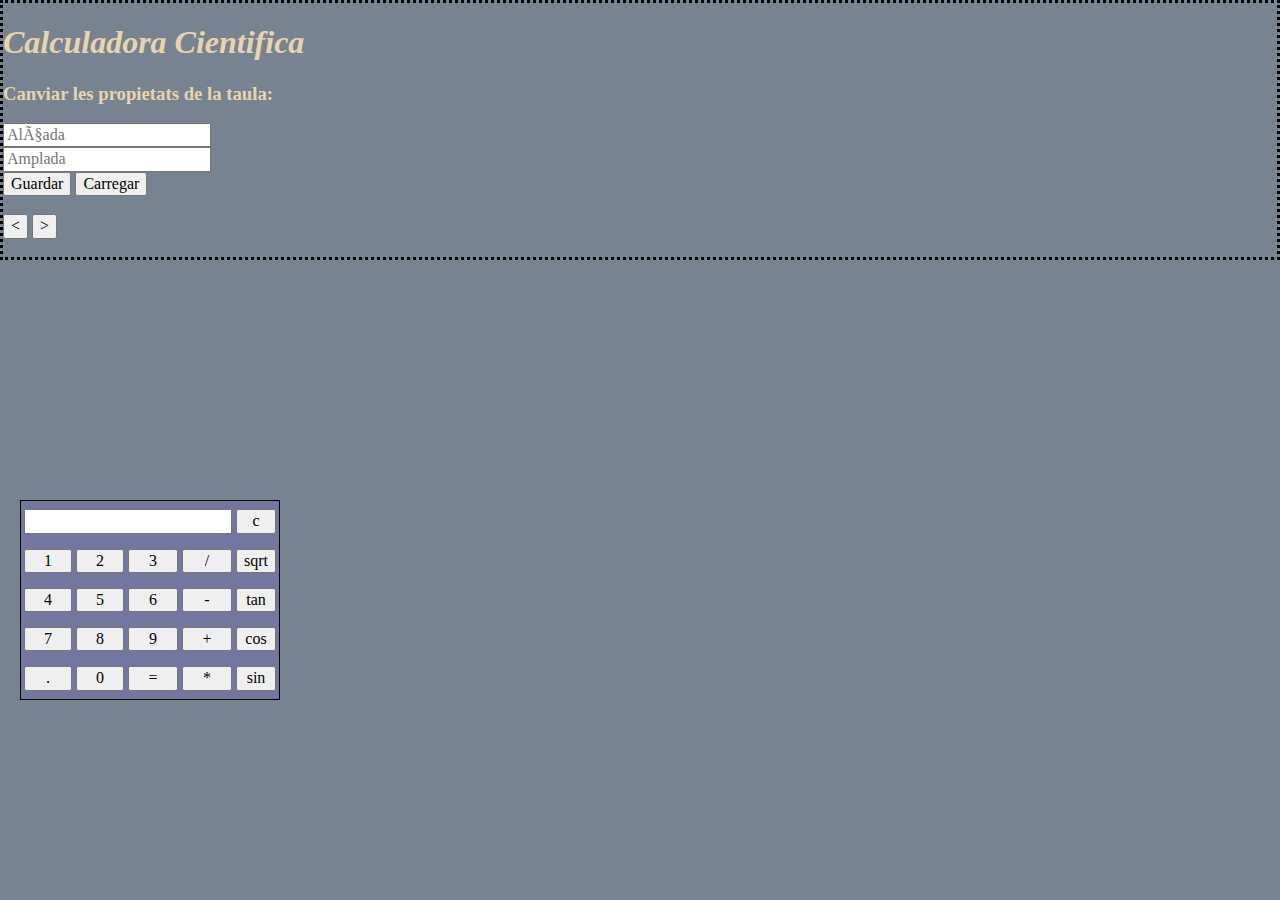
==== HTML/calc_cientifica.html @ cd5c484a "Tenim la calculadora normal i la cientifica funcionant i també es poden moure per la pantalla." ====
<!DOCTYPE html>
<html>
    <head>
      <meta http−equiv="content−type" content="text/html; charset=utf−8">
      <meta http-equiv="x-ua-compatible" content="ie=edge">
      <meta name="viewport" content="width=device-width, initial-scale=1.0">
      <meta name="description" content="A brief page description">
      <meta name="keywords" content="html,cheatsheet" />
      <meta property="fb:admins" content="YourFacebookUsername"/>
      <!-- aqui tindrem els imports que creguem oportus. -->
      <title>CALCULADORA CIENTIFICA</title>
      <link rel="stylesheet" href="../CSS/normalized.css">
      <link rel="stylesheet" href="../CSS/calc_cientifica.css">
      <script src="../JS/calc_cientifica.js" type="text/javascript"></script>
    </head>
    <body>
      <div>
        <h1>Calculadora Cientifica</h1>
          <!-- Demanem els valors-->
          <h3>Canviar les propietats de la taula:</h3>
        <form>
          <input type="text"  placeholder="Alçada" id="alcada">
          <br/>
          <input type="text"  placeholder="Amplada" id="amplada"><br/>
        </form>

        <button onclick="guardar()">Guardar</button>
        <button onclick="carregar()">Carregar</button>
        <br><br>
        <button onclick="window.history.back();"> < </button>
        <button onclick="window.history.forward();"> > </button>
        <br><br>
    </div>
      <section>
      <!-- Comença la taula de la calculadora-->
        <table  id="taulaCalculadoraCientifica">
             <tr>
                <td colspan="4"><input type="text" id="resultatCientific"/></td>

                <!-- clr() sera una funcio que esborri el valor de la casella -->
                <td><input type="button" value="c" onclick="clr()"/> </td>
             </tr>
             <tr>
                <!-- creem els botons i assignem un valor a cada. -->
                <!-- dis("val") agafara el valor del boto que sa clicat i ho mostrara-->
                <td><input type="button" value="1" onclick="dis('1')"/> </td>
                <td><input type="button" value="2" onclick="dis('2')"/> </td>
                <td><input type="button" value="3" onclick="dis('3')"/> </td>
                <td><input type="button" value="/" onclick="operacio('/')"/> </td>
                <td><input type="button" value="sqrt" onclick="sqrt()"/> </td>
             </tr>
             <tr>
                <td><input type="button" value="4" onclick="dis('4')"/> </td>
                <td><input type="button" value="5" onclick="dis('5')"/> </td>
                <td><input type="button" value="6" onclick="dis('6')"/> </td>
                <td><input type="button" value="-" onclick="operacio('-')"/> </td>
                <td><input type="button" value="tan" onclick="tan()"/> </td>
             </tr>
             <tr>
                <td><input type="button" value="7" onclick="dis('7')"/> </td>
                <td><input type="button" value="8" onclick="dis('8')"/> </td>
                <td><input type="button" value="9" onclick="dis('9')"/> </td>
                <td><input type="button" value="+" onclick="operacio('+')"/> </td>
                <td><input type="button" value="cos" onclick="cos()"/> </td>
             </tr>
             <tr>
                <td><input type="button" value="." onclick="disPunt('.')"/> </td>
                <td><input type="button" value="0" onclick="dis('0')"/> </td>
                <!-- la funsio resoldre ens servira per aconseguir el resultat dels valors -->
                <td><input type="button" value="=" onclick="resoldre()"/> </td>
                <td><input type="button" value="*" onclick="operacio('*')"/> </td>
                <td><input type="button" value="sin" onclick="sin('')"/> </td>
             </tr>
          </table>
      </section>

      </body>
</html>
---- CSS/normalized.css ----
/*! normalize.css v8.0.1 | MIT License | github.com/necolas/normalize.css */

/* Document
   ========================================================================== */

/**
 * 1. Correct the line height in all browsers.
 * 2. Prevent adjustments of font size after orientation changes in iOS.
 */

html {
  line-height: 1.15; /* 1 */
  -webkit-text-size-adjust: 100%; /* 2 */
}

/* Sections
   ========================================================================== */

/**
 * Remove the margin in all browsers.
 */

body {
  margin: 0;
}

/**
 * Render the `main` element consistently in IE.
 */

main {
  display: block;
}

/**
 * Correct the font size and margin on `h1` elements within `section` and
 * `article` contexts in Chrome, Firefox, and Safari.
 */

h1 {
  font-size: 2em;
  margin: 0.67em 0;
}

/* Grouping content
   ========================================================================== */

/**
 * 1. Add the correct box sizing in Firefox.
 * 2. Show the overflow in Edge and IE.
 */

hr {
  box-sizing: content-box; /* 1 */
  height: 0; /* 1 */
  overflow: visible; /* 2 */
}

/**
 * 1. Correct the inheritance and scaling of font size in all browsers.
 * 2. Correct the odd `em` font sizing in all browsers.
 */

pre {
  font-family: monospace, monospace; /* 1 */
  font-size: 1em; /* 2 */
}

/* Text-level semantics
   ========================================================================== */

/**
 * Remove the gray background on active links in IE 10.
 */

a {
  background-color: transparent;
}

/**
 * 1. Remove the bottom border in Chrome 57-
 * 2. Add the correct text decoration in Chrome, Edge, IE, Opera, and Safari.
 */

abbr[title] {
  border-bottom: none; /* 1 */
  text-decoration: underline; /* 2 */
  text-decoration: underline dotted; /* 2 */
}

/**
 * Add the correct font weight in Chrome, Edge, and Safari.
 */

b,
strong {
  font-weight: bolder;
}

/**
 * 1. Correct the inheritance and scaling of font size in all browsers.
 * 2. Correct the odd `em` font sizing in all browsers.
 */

code,
kbd,
samp {
  font-family: monospace, monospace; /* 1 */
  font-size: 1em; /* 2 */
}

/**
 * Add the correct font size in all browsers.
 */

small {
  font-size: 80%;
}

/**
 * Prevent `sub` and `sup` elements from affecting the line height in
 * all browsers.
 */

sub,
sup {
  font-size: 75%;
  line-height: 0;
  position: relative;
  vertical-align: baseline;
}

sub {
  bottom: -0.25em;
}

sup {
  top: -0.5em;
}

/* Embedded content
   ========================================================================== */

/**
 * Remove the border on images inside links in IE 10.
 */

img {
  border-style: none;
}

/* Forms
   ========================================================================== */

/**
 * 1. Change the font styles in all browsers.
 * 2. Remove the margin in Firefox and Safari.
 */

button,
input,
optgroup,
select,
textarea {
  font-family: inherit; /* 1 */
  font-size: 100%; /* 1 */
  line-height: 1.15; /* 1 */
  margin: 0; /* 2 */
}

/**
 * Show the overflow in IE.
 * 1. Show the overflow in Edge.
 */

button,
input { /* 1 */
  overflow: visible;
}

/**
 * Remove the inheritance of text transform in Edge, Firefox, and IE.
 * 1. Remove the inheritance of text transform in Firefox.
 */

button,
select { /* 1 */
  text-transform: none;
}

/**
 * Correct the inability to style clickable types in iOS and Safari.
 */

button,
[type="button"],
[type="reset"],
[type="submit"] {
  -webkit-appearance: button;
}

/**
 * Remove the inner border and padding in Firefox.
 */

button::-moz-focus-inner,
[type="button"]::-moz-focus-inner,
[type="reset"]::-moz-focus-inner,
[type="submit"]::-moz-focus-inner {
  border-style: none;
  padding: 0;
}

/**
 * Restore the focus styles unset by the previous rule.
 */

button:-moz-focusring,
[type="button"]:-moz-focusring,
[type="reset"]:-moz-focusring,
[type="submit"]:-moz-focusring {
  outline: 1px dotted ButtonText;
}

/**
 * Correct the padding in Firefox.
 */

fieldset {
  padding: 0.35em 0.75em 0.625em;
}

/**
 * 1. Correct the text wrapping in Edge and IE.
 * 2. Correct the color inheritance from `fieldset` elements in IE.
 * 3. Remove the padding so developers are not caught out when they zero out
 *    `fieldset` elements in all browsers.
 */

legend {
  box-sizing: border-box; /* 1 */
  color: inherit; /* 2 */
  display: table; /* 1 */
  max-width: 100%; /* 1 */
  padding: 0; /* 3 */
  white-space: normal; /* 1 */
}

/**
 * Add the correct vertical alignment in Chrome, Firefox, and Opera.
 */

progress {
  vertical-align: baseline;
}

/**
 * Remove the default vertical scrollbar in IE 10+.
 */

textarea {
  overflow: auto;
}

/**
 * 1. Add the correct box sizing in IE 10.
 * 2. Remove the padding in IE 10.
 */

[type="checkbox"],
[type="radio"] {
  box-sizing: border-box; /* 1 */
  padding: 0; /* 2 */
}

/**
 * Correct the cursor style of increment and decrement buttons in Chrome.
 */

[type="number"]::-webkit-inner-spin-button,
[type="number"]::-webkit-outer-spin-button {
  height: auto;
}

/**
 * 1. Correct the odd appearance in Chrome and Safari.
 * 2. Correct the outline style in Safari.
 */

[type="search"] {
  -webkit-appearance: textfield; /* 1 */
  outline-offset: -2px; /* 2 */
}

/**
 * Remove the inner padding in Chrome and Safari on macOS.
 */

[type="search"]::-webkit-search-decoration {
  -webkit-appearance: none;
}

/**
 * 1. Correct the inability to style clickable types in iOS and Safari.
 * 2. Change font properties to `inherit` in Safari.
 */

::-webkit-file-upload-button {
  -webkit-appearance: button; /* 1 */
  font: inherit; /* 2 */
}

/* Interactive
   ========================================================================== */

/*
 * Add the correct display in Edge, IE 10+, and Firefox.
 */

details {
  display: block;
}

/*
 * Add the correct display in all browsers.
 */

summary {
  display: list-item;
}

/* Misc
   ========================================================================== */

/**
 * Add the correct display in IE 10+.
 */

template {
  display: none;
}

/**
 * Add the correct display in IE 10.
 */

[hidden] {
  display: none;
}
---- CSS/calc_cientifica.css ----
@media only screen and (max-width: 600px) {
  table{
    position: absolute;
    background-color: red;
  }
}

body{
  position: static;
  display: block;
  background-color: #778391;
}

input[type="button"]
    {
      color: black;
      width:100%
    }

div{
    z-index: 1;
    border-style: dotted;
}

section #taulaCalculadoraCientifica{
  table-layout: auto;
  margin-top: 1%;
  width: 200px;
  height: 200px;
  border: 1px solid;
  position: absolute;
  bottom : 200px;
  left: 20px;
  background-color: #73769e;
  z-index: 2;
}
h1{
  font-family: verdana;
  font-style: italic;
  color: #e8d4ac;
}
h3{
  font-family: verdana;
  color: #e8d4ac;
}
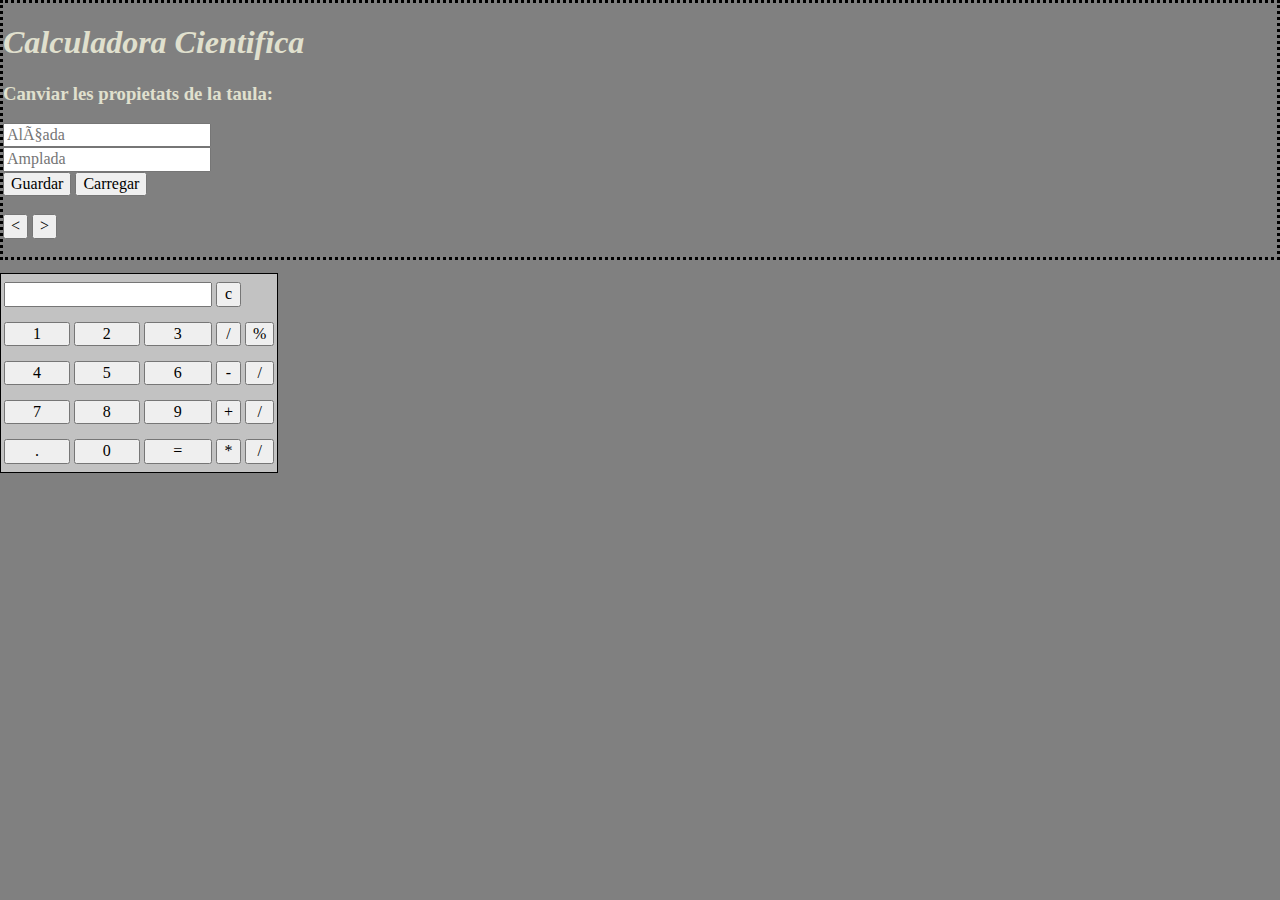
==== commit 92d7000e: "Primera part de la calculadora cientifica." ====
--- a/HTML/calc_cientifica.html
+++ b/HTML/calc_cientifica.html
@@ -8,7 +8,7 @@
       <meta name="keywords" content="html,cheatsheet" />
       <meta property="fb:admins" content="YourFacebookUsername"/>
       <!-- aqui tindrem els imports que creguem oportus. -->
-      <title>CALCULADORA CIENTIFICA</title>
+      <title>CALCULADORA NORMAL</title>
       <link rel="stylesheet" href="../CSS/normalized.css">
       <link rel="stylesheet" href="../CSS/calc_cientifica.css">
       <script src="../JS/calc_cientifica.js" type="text/javascript"></script>
@@ -33,35 +33,35 @@
     </div>
       <section>
       <!-- Comença la taula de la calculadora-->
-        <table  id="taulaCalculadoraCientifica">
+        <table  id="taulaCalculadora">
              <tr>
-                <td colspan="4"><input type="text" id="resultatCientific"/></td>
+                <td colspan="3"><input type="text" id="resultat"/></td>
 
                 <!-- clr() sera una funcio que esborri el valor de la casella -->
                 <td><input type="button" value="c" onclick="clr()"/> </td>
              </tr>
              <tr>
                 <!-- creem els botons i assignem un valor a cada. -->
-                <!-- dis("val") agafara el valor del boto que sa clicat i ho mostrara-->
+                <!-- dis("val") agafara el valor del boto que sa clicat i ho mostrara percent(this.form.display)-->
                 <td><input type="button" value="1" onclick="dis('1')"/> </td>
                 <td><input type="button" value="2" onclick="dis('2')"/> </td>
                 <td><input type="button" value="3" onclick="dis('3')"/> </td>
                 <td><input type="button" value="/" onclick="operacio('/')"/> </td>
-                <td><input type="button" value="sqrt" onclick="sqrt()"/> </td>
+                <td><input type="button" value="%" onclick="percent('%')"/> </td>
              </tr>
              <tr>
                 <td><input type="button" value="4" onclick="dis('4')"/> </td>
                 <td><input type="button" value="5" onclick="dis('5')"/> </td>
                 <td><input type="button" value="6" onclick="dis('6')"/> </td>
                 <td><input type="button" value="-" onclick="operacio('-')"/> </td>
-                <td><input type="button" value="tan" onclick="tan()"/> </td>
+                <td><input type="button" value="/" onclick="changeSign('')"/> </td>
              </tr>
              <tr>
                 <td><input type="button" value="7" onclick="dis('7')"/> </td>
                 <td><input type="button" value="8" onclick="dis('8')"/> </td>
                 <td><input type="button" value="9" onclick="dis('9')"/> </td>
                 <td><input type="button" value="+" onclick="operacio('+')"/> </td>
-                <td><input type="button" value="cos" onclick="cos()"/> </td>
+                <td><input type="button" value="/" onclick="changeSign('')"/> </td>
              </tr>
              <tr>
                 <td><input type="button" value="." onclick="disPunt('.')"/> </td>
@@ -69,7 +69,7 @@
                 <!-- la funsio resoldre ens servira per aconseguir el resultat dels valors -->
                 <td><input type="button" value="=" onclick="resoldre()"/> </td>
                 <td><input type="button" value="*" onclick="operacio('*')"/> </td>
-                <td><input type="button" value="sin" onclick="sin('')"/> </td>
+                <td><input type="button" value="/" onclick="changeSign('')"/> </td>
              </tr>
           </table>
       </section>
--- a/CSS/calc_cientifica.css
+++ b/CSS/calc_cientifica.css
@@ -8,7 +8,7 @@
 body{
   position: static;
   display: block;
-  background-color: #778391;
+  background-color: grey;
 }
 
 input[type="button"]
@@ -22,24 +22,24 @@
     border-style: dotted;
 }
 
-section #taulaCalculadoraCientifica{
+section #taulaCalculadora{
   table-layout: auto;
   margin-top: 1%;
   width: 200px;
   height: 200px;
   border: 1px solid;
   position: absolute;
-  bottom : 200px;
-  left: 20px;
-  background-color: #73769e;
+  background-position-x : 20px;
+  background-position-y: 20px;
+  background-color: #c2c2c2;
   z-index: 2;
 }
 h1{
   font-family: verdana;
   font-style: italic;
-  color: #e8d4ac;
+  color: #e0e0ce;
 }
 h3{
   font-family: verdana;
-  color: #e8d4ac;
+  color: #e0e0ce;
 }
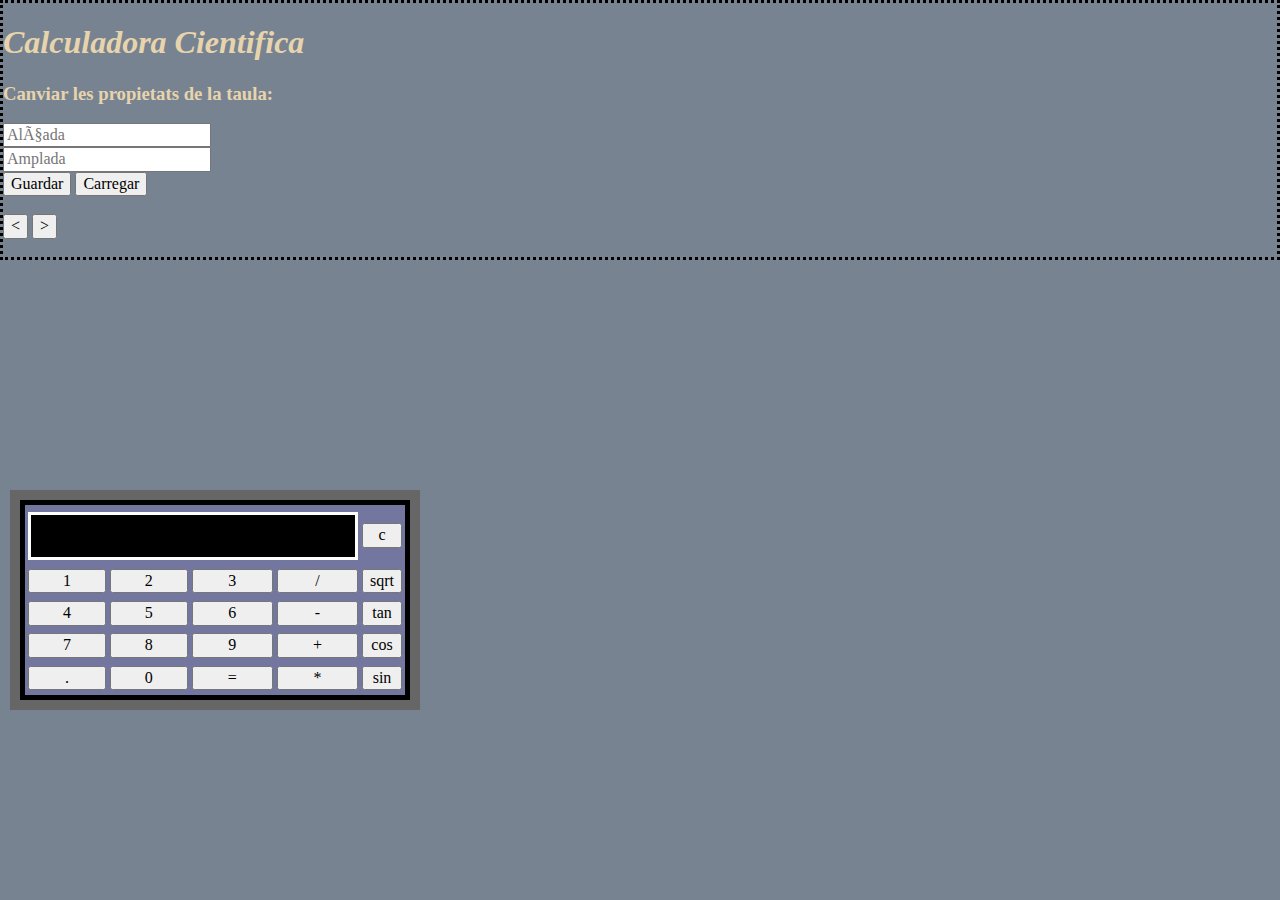
==== commit 5d41826b: "Calculadores fetes, funcionant amb el control de errors fet i els estils també canviats." ====
--- a/HTML/calc_cientifica.html
+++ b/HTML/calc_cientifica.html
@@ -8,7 +8,7 @@
       <meta name="keywords" content="html,cheatsheet" />
       <meta property="fb:admins" content="YourFacebookUsername"/>
       <!-- aqui tindrem els imports que creguem oportus. -->
-      <title>CALCULADORA NORMAL</title>
+      <title>CALCULADORA CIENTIFICA</title>
       <link rel="stylesheet" href="../CSS/normalized.css">
       <link rel="stylesheet" href="../CSS/calc_cientifica.css">
       <script src="../JS/calc_cientifica.js" type="text/javascript"></script>
@@ -33,43 +33,43 @@
     </div>
       <section>
       <!-- Comença la taula de la calculadora-->
-        <table  id="taulaCalculadora">
+        <table  id="taulaCalculadoraCientifica">
              <tr>
-                <td colspan="3"><input type="text" id="resultat"/></td>
+                <td colspan="4"><input type="text" id="resultatCientific"/></td>
 
                 <!-- clr() sera una funcio que esborri el valor de la casella -->
-                <td><input type="button" value="c" onclick="clr()"/> </td>
+                <td><input class="btnNeteija" type="button" value="c" onclick="clr()"/> </td>
              </tr>
              <tr>
                 <!-- creem els botons i assignem un valor a cada. -->
-                <!-- dis("val") agafara el valor del boto que sa clicat i ho mostrara percent(this.form.display)-->
-                <td><input type="button" value="1" onclick="dis('1')"/> </td>
-                <td><input type="button" value="2" onclick="dis('2')"/> </td>
-                <td><input type="button" value="3" onclick="dis('3')"/> </td>
-                <td><input type="button" value="/" onclick="operacio('/')"/> </td>
-                <td><input type="button" value="%" onclick="percent('%')"/> </td>
+                <!-- dis("val") agafara el valor del boto que sa clicat i ho mostrara-->
+                <td><input class="btnNumero" type="button" value="1" onclick="dis('1')"/> </td>
+                <td><input class="btnNumero" type="button" value="2" onclick="dis('2')"/> </td>
+                <td><input class="btnNumero" type="button" value="3" onclick="dis('3')"/> </td>
+                <td><input class="btnOperacio" type="button" value="/" onclick="operacio('/')"/> </td>
+                <td><input class="btnOperacio" type="button" value="sqrt" onclick="sqrt()"/> </td>
              </tr>
              <tr>
-                <td><input type="button" value="4" onclick="dis('4')"/> </td>
-                <td><input type="button" value="5" onclick="dis('5')"/> </td>
-                <td><input type="button" value="6" onclick="dis('6')"/> </td>
-                <td><input type="button" value="-" onclick="operacio('-')"/> </td>
-                <td><input type="button" value="/" onclick="changeSign('')"/> </td>
+                <td><input class="btnNumero" type="button" value="4" onclick="dis('4')"/> </td>
+                <td><input class="btnNumero" type="button" value="5" onclick="dis('5')"/> </td>
+                <td><input class="btnNumero" type="button" value="6" onclick="dis('6')"/> </td>
+                <td><input class="btnOperacio" type="button" value="-" onclick="operacio('-')"/> </td>
+                <td><input class="btnOperacio" type="button" value="tan" onclick="tan()"/> </td>
              </tr>
              <tr>
-                <td><input type="button" value="7" onclick="dis('7')"/> </td>
-                <td><input type="button" value="8" onclick="dis('8')"/> </td>
-                <td><input type="button" value="9" onclick="dis('9')"/> </td>
-                <td><input type="button" value="+" onclick="operacio('+')"/> </td>
-                <td><input type="button" value="/" onclick="changeSign('')"/> </td>
+                <td><input class="btnNumero" type="button" value="7" onclick="dis('7')"/> </td>
+                <td><input class="btnNumero" type="button" value="8" onclick="dis('8')"/> </td>
+                <td><input class="btnNumero" type="button" value="9" onclick="dis('9')"/> </td>
+                <td><input class="btnOperacio" type="button" value="+" onclick="operacio('+')"/> </td>
+                <td><input class="btnOperacio" type="button" value="cos" onclick="cos()"/> </td>
              </tr>
              <tr>
-                <td><input type="button" value="." onclick="disPunt('.')"/> </td>
-                <td><input type="button" value="0" onclick="dis('0')"/> </td>
+                <td><input class="btnOperacio" type="button" value="." onclick="disPunt('.')"/> </td>
+                <td><input class="btnNumero" type="button" value="0" onclick="dis('0')"/> </td>
                 <!-- la funsio resoldre ens servira per aconseguir el resultat dels valors -->
-                <td><input type="button" value="=" onclick="resoldre()"/> </td>
-                <td><input type="button" value="*" onclick="operacio('*')"/> </td>
-                <td><input type="button" value="/" onclick="changeSign('')"/> </td>
+                <td><input class="btnOperacio" type="button" value="=" onclick="resoldre()"/> </td>
+                <td><input class="btnOperacio" type="button" value="*" onclick="operacio('*')"/> </td>
+                <td><input class="btnOperacio" type="button" value="sin" onclick="sin()"/> </td>
              </tr>
           </table>
       </section>
--- a/CSS/calc_cientifica.css
+++ b/CSS/calc_cientifica.css
@@ -8,7 +8,7 @@
 body{
   position: static;
   display: block;
-  background-color: grey;
+  background-color: #778391;
 }
 
 input[type="button"]
@@ -22,24 +22,37 @@
     border-style: dotted;
 }
 
-section #taulaCalculadora{
+#resultatCientific {
+  width: 320px;
+  height: 40px;
+  text-align: right;
+  background-color: black;
+  border: 3px solid white;
+  font-size: 18px;
+  left: 2px;
+  top: 2px;
+  color: #7fff00;
+}
+section #taulaCalculadoraCientifica{
   table-layout: auto;
   margin-top: 1%;
   width: 200px;
   height: 200px;
   border: 1px solid;
   position: absolute;
-  background-position-x : 20px;
-  background-position-y: 20px;
-  background-color: #c2c2c2;
+  bottom : 200px;
+  left: 20px;
+  background-color: #73769e;
+  box-shadow: 0px 0px 0px 10px #666;
+  border: 5px solid black;
   z-index: 2;
 }
 h1{
   font-family: verdana;
   font-style: italic;
-  color: #e0e0ce;
+  color: #e8d4ac;
 }
 h3{
   font-family: verdana;
-  color: #e0e0ce;
+  color: #e8d4ac;
 }
